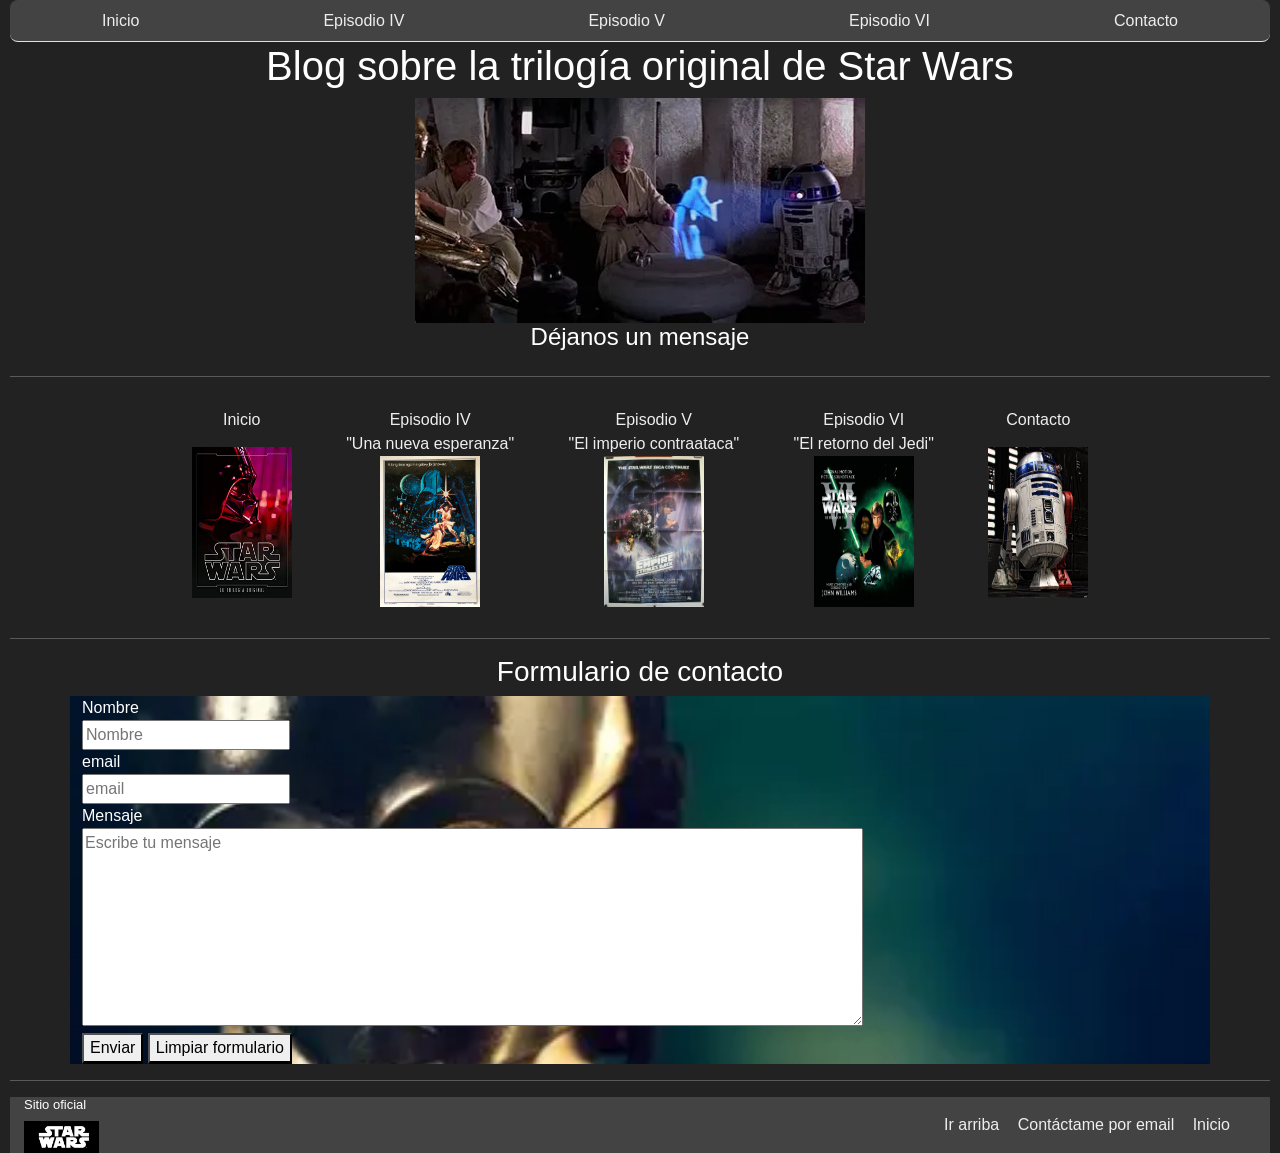
==== pages/contacto.html @ 3a270c15 "Primer respaldo" ====
<!DOCTYPE html>
<html lang="en">

<head>
    <meta charset="UTF-8">
    <meta http-equiv="X-UA-Compatible" content="IE=edge">
    <meta name="viewport" content="width=device-width, initial-scale=1.0">
    <title>Star Wars-Contacto</title>
    <meta name="description" content="Web sobre la Trilogía Original de Star Wars.
     ¿Quieres comunicarte con nosotros? Accede al siguiente formulario." />
    <meta name="keywords"
        content="Star Wars, guerra de las galaxias, trilogía original, Yoda, Skywalker, Vader; George Lucas" />
    <link rel="shortcut icon" href="../media/logo.jpg">
    <link href="https://cdn.jsdelivr.net/npm/bootstrap@5.0.2/dist/css/bootstrap.min.css" rel="stylesheet"
        integrity="sha384-EVSTQN3/azprG1Anm3QDgpJLIm9Nao0Yz1ztcQTwFspd3yD65VohhpuuCOmLASjC" crossorigin="anonymous">
    <link rel="stylesheet" href="../css/main.css" />
</head>

<body>

    <ul class="nav nav-tabs nav-fill">
        <li class="nav-item">
            <a class="nav-link" aria-current="page" href="../index.html">Inicio</a>
        </li>
        <li class="nav-item">
            <a class="nav-link" href="episodio_4.html">Episodio IV</a>
        </li>
        <li class="nav-item">
            <a class="nav-link" href="episodio_5.html">Episodio V</a>
        </li>
        <li class="nav-item">
            <a class="nav-link" href="episodio_6.html">Episodio VI</a>
        </li>
        <li class="nav-item">
            <a class="nav-link" href="#">Contacto</a>
        </li>
    </ul>

    <header id="titulo2" class="display-5 center">
        <h1>Blog sobre la trilogía original de Star Wars</h1>
        <img class="img-fluid" src="../media/contacto-inicio.webp"
            alt="Luke y Obi-Wan viendo el mensaje de la Princesa Leia proyectado por r2d2" />
        <h2 class="display-6 center">Déjanos un mensaje</h2>
    </header>

    <hr>

    <nav class="navbar navbar-light fixed-top">
        <div class="container-fluid">
            <button class="navbar-toggler" type="button" data-bs-toggle="offcanvas" data-bs-target="#offcanvasNavbar"
                aria-controls="offcanvasNavbar">
                <span class="navbar-toggler-icon"></span>
            </button>
            <div class="offcanvas offcanvas-end" tabindex="-1" id="offcanvasNavbar"
                aria-labelledby="offcanvasNavbarLabel">
                <div class="offcanvas-header">
                    <h5 class="offcanvas-title" id="offcanvasNavbarLabel">Menú</h5>
                    <button type="button" class="btn-close text-reset" data-bs-dismiss="offcanvas"
                        aria-label="Close"></button>
                </div>
                <div class="offcanvas-body">
                    <ul class="navbar-nav justify-content-end flex-grow-1 pe-3">
                        <li class="nav-item">
                            <a class="nav-link active" aria-current="page" href="../index.html">Inicio</a>
                        </li>
                        <li class="nav-item">
                            <a class="nav-link" href="./episodio_4.html">Episodio IV</a>
                            <a class="nav-link" href="./episodio_5.html">Episodio V</a>
                            <a class="nav-link" href="./episodio_6.html">Episodio VI</a>
                            <a class="nav-link" href="./contacto.html">Contacto</a>
                        </li>

                </div>

            </div>
        </div>
    </nav>


    <nav id="menu">
        <ul>
            <li class="item1">
                <a href="../index.html"><span class="vacio">Inicio</span>
                    <img src="../media/home.jpg" width="100px" height="151px" alt="link a página de inicio" />
                </a>
            </li>
            <li class="item2">
                <a href="./episodio_4.html"><span>Episodio IV</span> <span>"Una nueva esperanza"</span>
                    <img src="../media/episodio4-cover.jpg" width="100px" height="151px" alt="link a episodio 4" />
                </a>
            </li>
            <li class="item3">
                <a href="./episodio_5.html"><span>Episodio V </span> <span>"El imperio contraataca"</span>
                    <img src="../media/episodio5-cover.jpg" width="100px" height="151px" alt="link a episodio 5" />
                </a>
            </li>
            <li class="item4">
                <a href="./episodio_6.html"><span>Episodio VI</span> <span>"El retorno del Jedi"</span>
                    <img src="../media/episodio6-cover.jpg" width="100px" height="151px" alt="link a episodio 6" />
                </a>
            </li>
            <li class="item5">
                <a href="#"><span class="vacio">Contacto</span>
                    <img src="../media/r_2_d_2.jpg" width="100px" height="151px" alt="Link a contacto" />
                </a>
            </li>
        </ul>
    </nav>
    <hr>
    <div class="container"></div>
    <h3 class="center">
        Formulario de contacto
    </h3>

    <form class="form container" action="#" method="get" enctype="text/plain">
        <label for="nombre">
            Nombre
        </label> <br>
        <input type="text" id="nombre" name="nombre" placeholder="Nombre" /> <br>
        <label for="email">email </label> <br>
        <input type="email" id="email" name="email" placeholder="email" /> <br>
        <label for="mensaje">Mensaje</label> <br>
        <textarea id="mensaje" name="mensaje" rows="8" placeholder="Escribe tu mensaje"></textarea> <br>
        <button class="button" type="submit">Enviar</button>
        <button class="button" type="reset">Limpiar formulario</button>
    </form>
    </div>
    <hr>
    <footer class="grid-container">
        <div>
            <h4>Sitio oficial</h4>
            <a target="_blank" href="https://www.starwars.com/"><img src="../media/logo.jpg" / width="75px"></a>
        </div>

        <nav>
            <a href="#titulo2">Ir arriba</a>
            <a href="mailto:iastapenco@gmail.com">Contáctame por email</a>
            <a href="../index.html">Inicio</a>
        </nav>

    </footer>

    <script src="https://cdn.jsdelivr.net/npm/bootstrap@5.0.2/dist/js/bootstrap.bundle.min.js"
        integrity="sha384-MrcW6ZMFYlzcLA8Nl+NtUVF0sA7MsXsP1UyJoMp4YLEuNSfAP+JcXn/tWtIaxVXM" crossorigin="anonymous">
        </script>

</body>

</html>
---- css/main.css ----
footer nav {
  position: absolute;
  right: 50px;
}
footer nav a {
  color: #eee;
  text-decoration: none;
  padding-left: 14px;
  display: inline-block;
  height: 1rem;
}
footer div h4 {
  padding-left: 14px;
}
footer div a {
  padding-left: 14px;
}

@keyframes navanimation {
  0% {
    position: relative;
    top: -40px;
  }
  25% {
    position: relative;
    top: -30px;
  }
  50% {
    position: relative;
    top: -20px;
  }
  75% {
    position: relative;
    top: -10px;
  }
  100% {
    position: static;
    top: 0;
  }
}
@keyframes navlinkanimation {
  0% {
    visibility: none;
  }
  50% {
    visibility: visible;
    opacity: 0;
  }
  75% {
    opacity: 0.75;
  }
  100% {
    opacity: 1;
  }
}
.nav {
  animation-name: navanimation;
  animation-duration: 2s;
}

.nav-item, .nav-link {
  animation-name: navlinkanimation;
  animation-duration: 4s;
}

.nav-item {
  transition: width 2s;
}
.nav-item:hover {
  width: 300px;
}

#mensaje {
  width: 70%;
}

.flex-container1, #menu {
  display: flex;
  flex-direction: row;
  justify-content: space-between;
  align-items: center;
  margin: 0 15px;
}

.flex-container2 {
  display: flex;
  flex-direction: column;
  flex-wrap: wrap;
}

.grid-container {
  display: grid;
  grid-template-columns: 25% 75%;
  align-items: center;
}

#menu {
  justify-content: center;
  margin: 10px 15px;
}
#menu ul {
  list-style-type: none;
  margin: 0;
  padding: 0;
}
#menu ul li {
  display: inline-block;
}
#menu ul li a {
  display: flex;
  flex-direction: column;
  justify-content: center;
  align-items: center;
  text-decoration: none;
  text-align: center;
  padding: 0;
}

section {
  display: flex;
  flex-direction: column;
  justify-content: center;
  align-items: center;
  display: flex;
  flex-direction: column;
}
section .col-md-4 {
  display: flex;
  flex-direction: column;
  align-items: center;
}

table {
  margin: 0 auto;
}

.iframe {
  display: block;
  margin: 0 auto;
}

div form {
  position: relative;
  left: 33.33%;
}

#titulo,
#titulo4,
#titulo5,
#titulo3,
#titulo2 {
  display: flex;
  flex-direction: column;
  justify-content: center;
  align-items: center;
}

.vacio {
  display: block;
  height: 39px;
}

body {
  font-family: "Montserrat", sans-serif;
  font-size: medium;
  margin: 0 10px;
}
body header {
  font-family: "Montserrat", sans-serif;
  font-size: small;
}
body .nav {
  border-radius: 8px;
}
body table {
  border-collapse: collapse;
}
body table th,
body table td {
  border: solid 1.5px #fff;
  text-align: center;
}
body .center {
  text-align: center;
}
body .underline {
  text-decoration: underline;
}
body .display-6 {
  font-size: 1.5rem;
}
body .grid-container div h4 {
  font-size: 13px;
}

body {
  background-color: #222;
  color: #fff;
}

.nav {
  background-color: #434343;
}

table {
  border-color: whitesmoke;
}
table th {
  background-color: darkgrey;
}
table tr:hover {
  background-color: #67d2ff;
  transition: 0.4s;
}

.form {
  background: url("../media/c3po.webp") no-repeat;
  background-size: cover;
}
.form label {
  color: #fff;
}
.form button:hover {
  color: #451a2b;
}
.form .button {
  cursor: pointer;
  border-bottom: #222 outset;
}

a,
.nav-link {
  cursor: pointer;
}
a:link,
.nav-link:link {
  color: #eee;
}
a:visited,
.nav-link:visited {
  color: #eee;
}
a:hover,
.nav-link:hover {
  color: #67d2ff;
  transition: 0.4s;
}

p {
  color: #fff;
}

footer {
  background-color: #434343;
  border-radius: 1px solid #434343;
  color: #fff;
}

.yoda {
  width: 480px;
  height: 320px;
  margin-right: 10px;
}

@media screen and (min-width: 768px) {
  .navbar {
    display: none;
  }
}
@media screen and (max-width: 767px) {
  #menu {
    display: none;
  }
  .nav {
    display: none;
  }
  .yoda {
    width: 320px;
    height: auto;
  }
  #titulo,
  #titulo4,
  #titulo5,
  #titulo3,
  #titulo2 {
    margin-top: 56px;
    margin-bottom: 10px;
  }
  .navbar {
    background-color: #686868;
  }
  hr {
    display: none;
  }
  .display-5 {
    font-size: 1.5rem;
  }
  .display-6 {
    font-size: 1rem;
  }
  .grid-container {
    grid-template-columns: 35% 65%;
    margin-top: 10px;
  }
}
@media screen and (min-width: 1251px) {
  #menu ul li a {
    padding: 15px 60px;
  }
}
@media screen and (min-width: 900px) {
  #menu ul li a {
    padding: 15px 25px;
  }
  .iframe {
    width: 560px;
    height: 315px;
  }
}
@media screen and (max-width: 900px) {
  .portada {
    max-width: 75vw;
  }
  .flex-container1, #menu {
    flex-direction: column;
  }
  .iframe {
    width: 80%;
    height: 268px;
  }
}
@media screen and (max-width: 375px) {
  .portada {
    max-height: 40%;
  }
  .destacado {
    font-size: 0.75rem;
  }
  .iframe {
    width: 233px;
    height: 131px;
  }
}
@media screen and (min-width: 768px) and (max-width: 900px) {
  #menu {
    display: block;
  }
  #menu ul {
    display: grid;
    grid-template-columns: repeat(5, 1fr);
    grid-template-rows: repeat(2, 1fr);
    justify-content: space-between;
    align-items: center;
  }
  .item1 {
    grid-column: 1/2;
    grid-row: 1/2;
  }
  .item2 {
    grid-column: 3/4;
    grid-row: 1/2;
  }
  .item3 {
    grid-column: 5/6;
    grid-row: 1/2;
  }
  .item4 {
    grid-column: 2/3;
    grid-row: 2/3;
  }
  .item5 {
    grid-column: 4/5;
    grid-row: 2/3;
  }
}
@media screen and (max-width: 425px) {
  footer nav {
    position: absolute;
    right: 15px;
  }
  footer nav a {
    font-size: 10px;
    padding-left: 10px;
  }
  .grid-container div h4 {
    font-size: 10px;
    padding-left: 25px;
  }
  .iframe {
    width: 264px;
    height: 148px;
  }
}
@media screen and (max-width: 1024px) {
  section .img-left .left {
    width: 40%;
  }
  section .img-left .right {
    width: 60%;
  }
}

/*# sourceMappingURL=main.css.map */
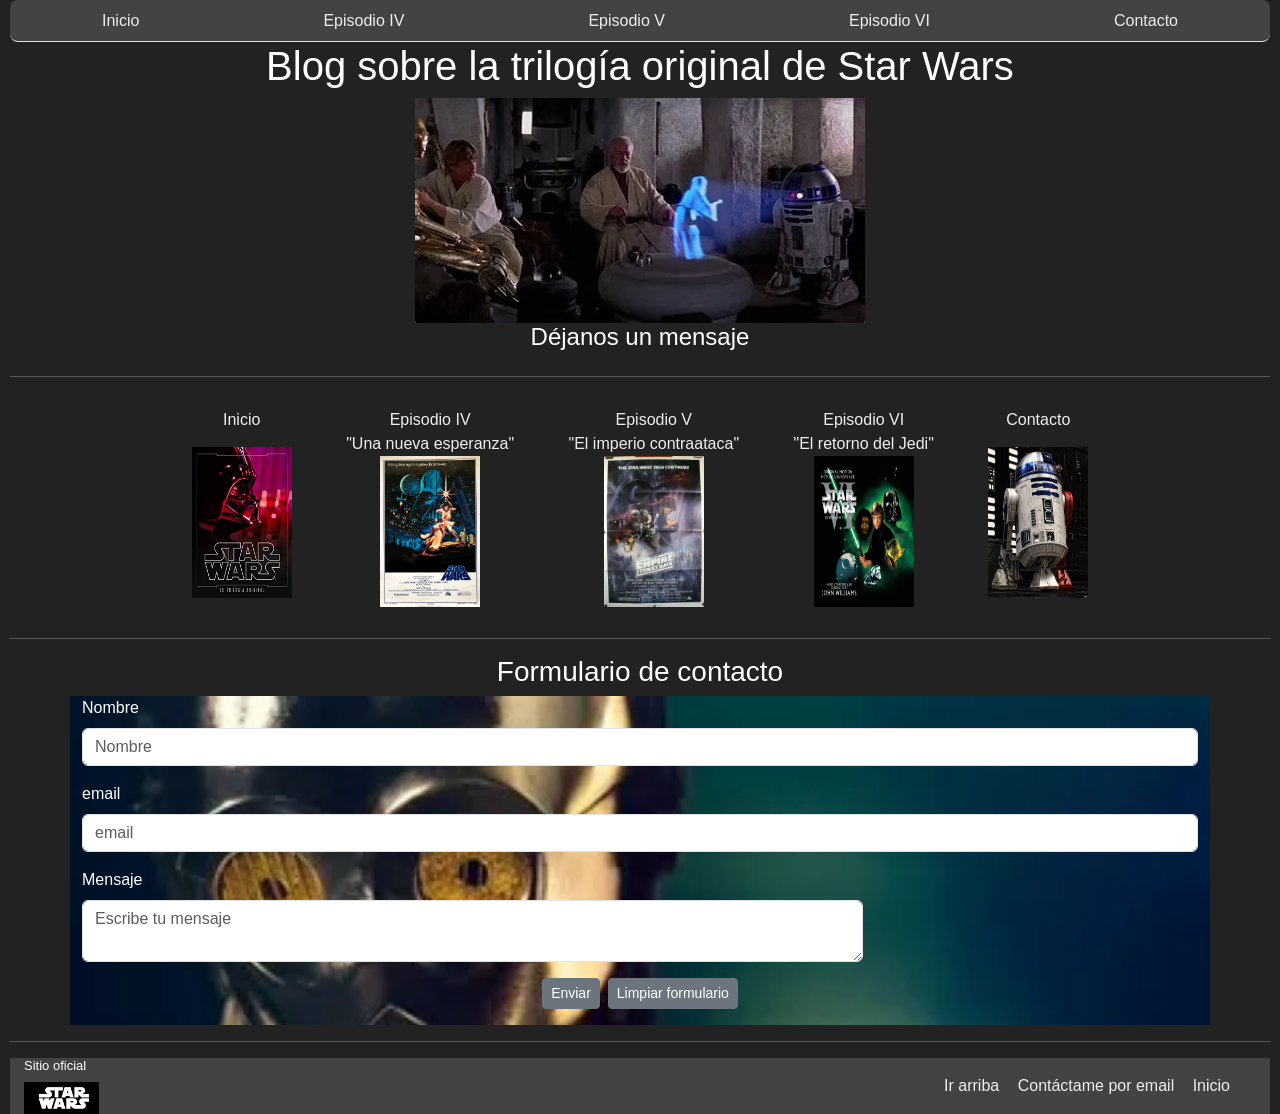
==== commit 73d9d0ca: "Se modifica el formulario" ====
--- a/pages/contacto.html
+++ b/pages/contacto.html
@@ -113,23 +113,32 @@
     </h3>
 
     <form class="form container" action="#" method="get" enctype="text/plain">
-        <label for="nombre">
-            Nombre
-        </label> <br>
-        <input type="text" id="nombre" name="nombre" placeholder="Nombre" /> <br>
-        <label for="email">email </label> <br>
-        <input type="email" id="email" name="email" placeholder="email" /> <br>
-        <label for="mensaje">Mensaje</label> <br>
-        <textarea id="mensaje" name="mensaje" rows="8" placeholder="Escribe tu mensaje"></textarea> <br>
-        <button class="button" type="submit">Enviar</button>
-        <button class="button" type="reset">Limpiar formulario</button>
+        <div class="mb-3">
+            <label class="form-label" for="nombre"> Nombre</label>
+            <input class="form-control" type="text" id="nombre" name="nombre" placeholder="Nombre" />
+        </div>
+
+        <div class="mb-3">
+            <label class="form-label" for="email">email </label>
+            <input class="col-6 form-control" type="email" id="email" name="email" placeholder="email" />
+        </div>
+
+        <div class="mb-3">
+            <label class="form-label" for="mensaje">Mensaje</label>
+            <textarea class=" form-control" id="mensaje" name="mensaje" placeholder="Escribe tu mensaje"></textarea>
+        </div>
+
+        <div class="d-grid gap-2 d-md-flex justify-content-md-center">
+            <button class="btn btn-sm btn-secondary mb-3" type="submit">Enviar</button>
+            <button class="btn btn-sm btn-secondary mb-3" type="reset">Limpiar formulario</button>
+        </div>
     </form>
     </div>
     <hr>
     <footer class="grid-container">
         <div>
             <h4>Sitio oficial</h4>
-            <a target="_blank" href="https://www.starwars.com/"><img src="../media/logo.jpg" / width="75px"></a>
+            <a target="_blank" href="https://www.starwars.com/"><img src="../media/logo.jpg" width="75px"></a>
         </div>
 
         <nav>
